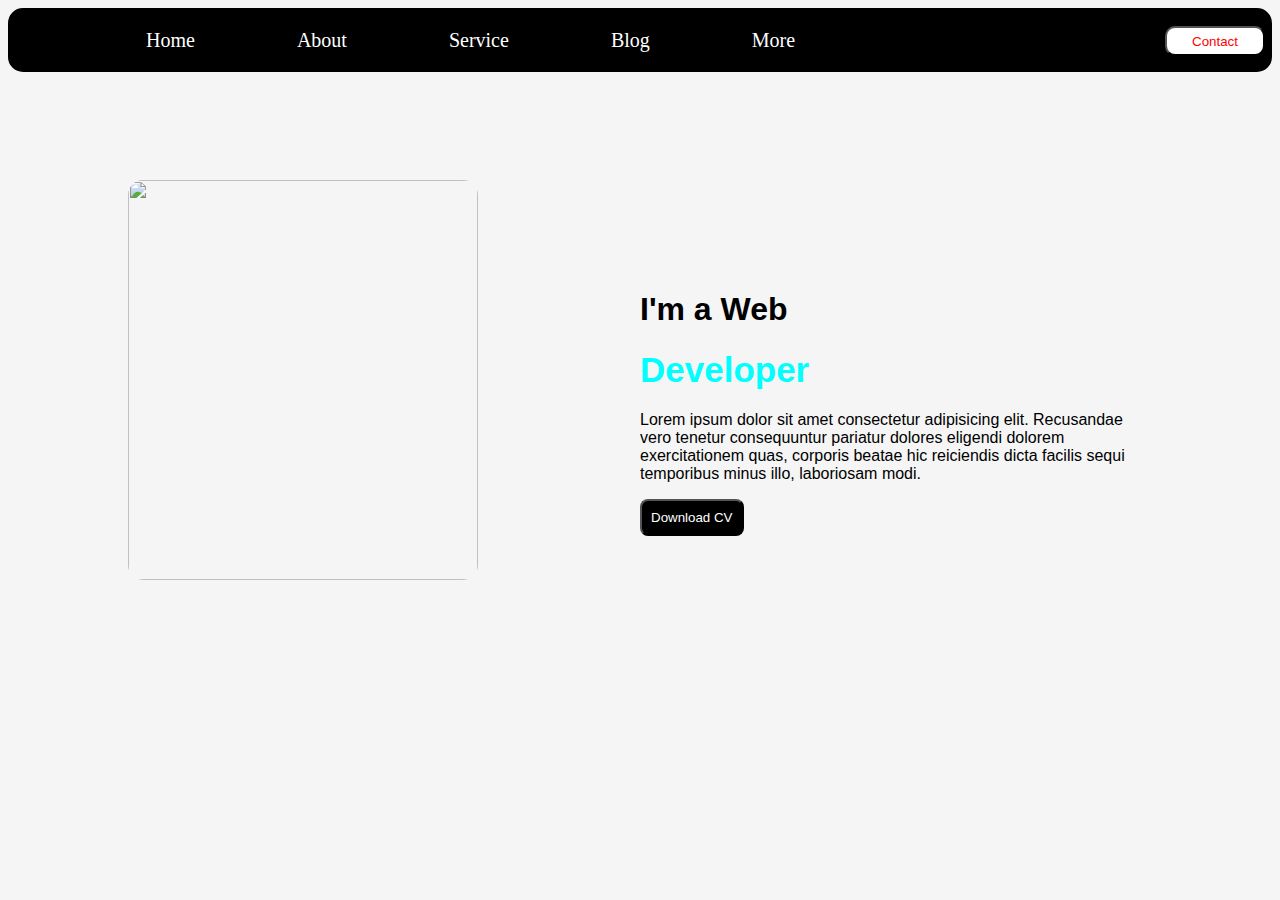
==== index.html @ a27e528e "Add files via upload" ====
<!DOCTYPE html>
<html lang="en">
<head>
    <meta charset="UTF-8">
    <meta name="viewport" content="width=device-width, initial-scale=">
    <title>Home|page</title>
    <style>
        .navbar{
            background-color: black;
            color: white;
            border: 2px solid black;
            border-radius: 15px;
            margin-top:  5px;
            height: 60px;
        }
        .navbar ul{
            overflow: auto;
        }
        .navbar li{
            float: left;
            list-style: none;
            padding: 3px 3px;  
        }
         .navbar ul li a{
            padding: 3px 3px;
            margin-left: 90px;
            text-decoration: none;
            /* text-transform: uppercase; */
            color: white;
            font-size: 20px;
            /* font-family: sans-serif; */
        }
        .navbar ul li a:hover{
            background-color: red;
            border: 2px solid grey;
            border-radius: 10px;
            color:black;
            font-family:Verdana, Geneva, Tahoma, sans-serif;
        }
        .btn{
            float: right;
            margin-top:0px;
            margin: 0px 5px;
        }
       header  button{
            width: 100px;
            height: 30px;
            background-color: white;
            color: red;
            font-family: sans-serif;
           border-radius: 10px;
        }
       img{
        width: 350px;
        height: 400px;
        position: absolute;
        left: 10%;
        top: 20%;
        border-radius: 15px;
       }
       .box {
        position: absolute;
        left: 50%;
        top: 30%;
        width: 500px;
       }
       span{
        color: aqua;
        font-family: 'Gill Sans', 'Gill Sans MT', Calibri, 'Trebuchet MS', sans-serif;
        font-size: 35px;
       }
       .box h1{
        font-family: 'Gill Sans', 'Gill Sans MT', Calibri, 'Trebuchet MS', sans-serif;
       }
       .box p{
        font-family: Verdana, Geneva, Tahoma, sans-serif;
       }
       .btn2{
        background-color: black;
        padding: 9px;
        border-radius: 8px;
       }
       .btn2 a{
        text-decoration: none;
        color: white;
        font-family: 'Segoe UI', Tahoma, Geneva, Verdana, sans-serif;
       }
        button:hover{
        background-color: red;
        border-radius: 10px;
        border: 3px solid black;
       }
       .btn2 a:hover{
        color: black;
        font-size: large;
        font-family:Verdana, Geneva, Tahoma, sans-serif;
        
       }
    </style>
</head>
<body style="background-color: whitesmoke;">
    <header>
        <nav class="navbar">
            <ul>
                <li><a href="">Home</a></li>
                <li><a href="">About</a></li>
                <li><a href="">Service</a></li>
                <li><a href="">Blog</a></li>
                <li><a href="">More</a></li>
                <div class="search">
                    <button class="btn">Contact</button>
                </div>
            </ul>
        </nav>
    </header>
    <div class="img">
        <img src="/images/computer.jpg" alt="">
    </div>
    <div class="box">
        <h1>I'm a Web</h1>
        <h1><span>Developer</span></h1>
        <p>Lorem ipsum dolor sit amet consectetur adipisicing elit. Recusandae vero tenetur consequuntur pariatur dolores eligendi dolorem exercitationem quas, corporis beatae hic reiciendis dicta facilis sequi temporibus minus illo, laboriosam modi.</p>
        <button class="btn2"><a href="/images/os.pdf">Download CV</a></button>
    </div>
</body>
</html>
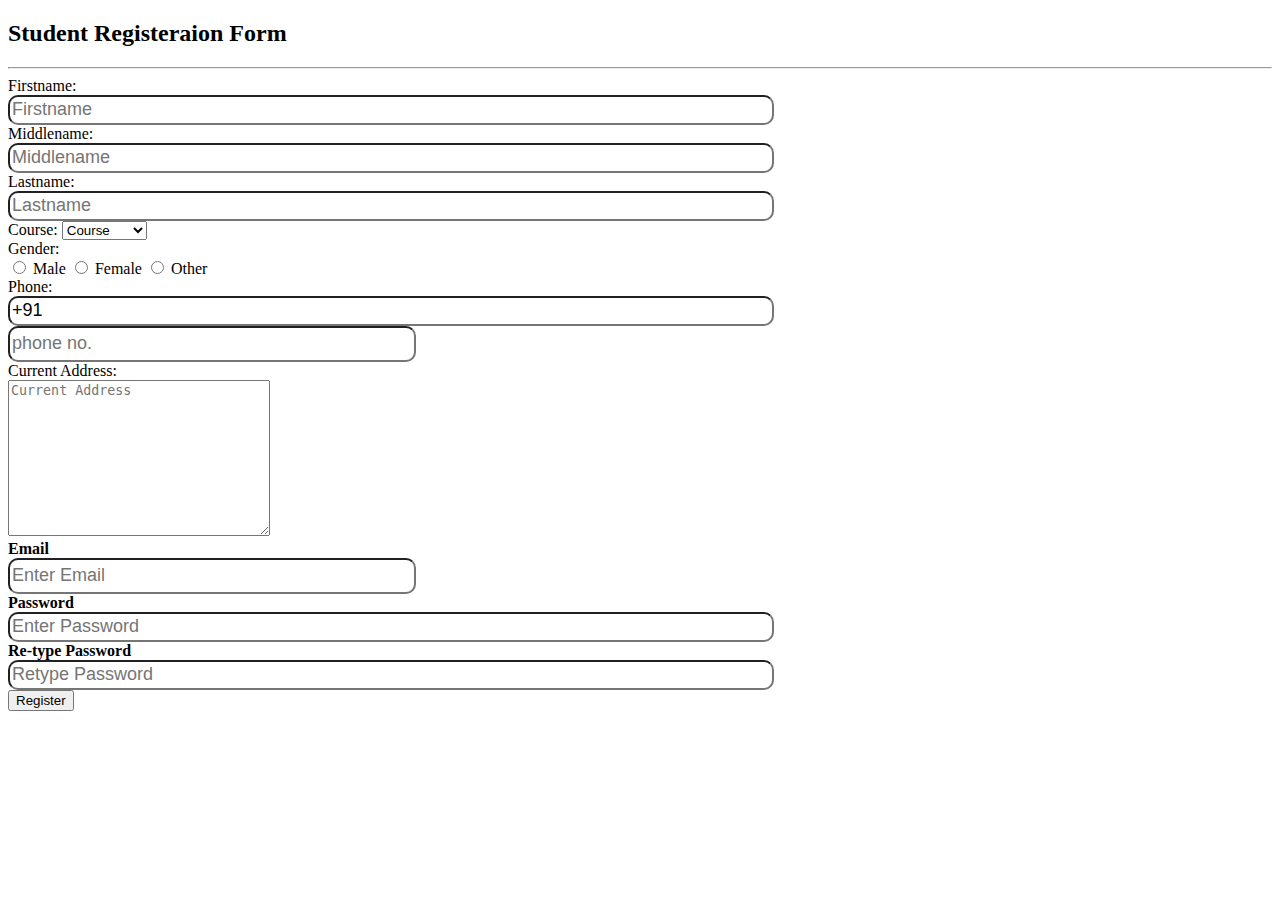
==== commit 3b5c1153: "Add files via upload" ====
--- a/index.html
+++ b/index.html
@@ -2,125 +2,56 @@
 <html lang="en">
 <head>
     <meta charset="UTF-8">
-    <meta name="viewport" content="width=device-width, initial-scale=">
-    <title>Home|page</title>
-    <style>
-        .navbar{
-            background-color: black;
-            color: white;
-            border: 2px solid black;
-            border-radius: 15px;
-            margin-top:  5px;
-            height: 60px;
-        }
-        .navbar ul{
-            overflow: auto;
-        }
-        .navbar li{
-            float: left;
-            list-style: none;
-            padding: 3px 3px;  
-        }
-         .navbar ul li a{
-            padding: 3px 3px;
-            margin-left: 90px;
-            text-decoration: none;
-            /* text-transform: uppercase; */
-            color: white;
-            font-size: 20px;
-            /* font-family: sans-serif; */
-        }
-        .navbar ul li a:hover{
-            background-color: red;
-            border: 2px solid grey;
-            border-radius: 10px;
-            color:black;
-            font-family:Verdana, Geneva, Tahoma, sans-serif;
-        }
-        .btn{
-            float: right;
-            margin-top:0px;
-            margin: 0px 5px;
-        }
-       header  button{
-            width: 100px;
-            height: 30px;
-            background-color: white;
-            color: red;
-            font-family: sans-serif;
-           border-radius: 10px;
-        }
-       img{
-        width: 350px;
-        height: 400px;
-        position: absolute;
-        left: 10%;
-        top: 20%;
-        border-radius: 15px;
-       }
-       .box {
-        position: absolute;
-        left: 50%;
-        top: 30%;
-        width: 500px;
-       }
-       span{
-        color: aqua;
-        font-family: 'Gill Sans', 'Gill Sans MT', Calibri, 'Trebuchet MS', sans-serif;
-        font-size: 35px;
-       }
-       .box h1{
-        font-family: 'Gill Sans', 'Gill Sans MT', Calibri, 'Trebuchet MS', sans-serif;
-       }
-       .box p{
-        font-family: Verdana, Geneva, Tahoma, sans-serif;
-       }
-       .btn2{
-        background-color: black;
-        padding: 9px;
-        border-radius: 8px;
-       }
-       .btn2 a{
-        text-decoration: none;
-        color: white;
-        font-family: 'Segoe UI', Tahoma, Geneva, Verdana, sans-serif;
-       }
-        button:hover{
-        background-color: red;
-        border-radius: 10px;
-        border: 3px solid black;
-       }
-       .btn2 a:hover{
-        color: black;
-        font-size: large;
-        font-family:Verdana, Geneva, Tahoma, sans-serif;
+    <meta http-equiv="X-UA-Compatible" content="IE=edge">
+    <meta name="viewport" content="width=device-width, initial-scale=1.0">
+    <title>formscc.html</title>
+    <link rel="preconnect" href="https://fonts.googleapis.com">
+<link rel="preconnect" href="https://fonts.gstatic.com" crossorigin>
+<link href="https://fonts.googleapis.com/css2?family=Bitter:wght@300&family=Chivo+Mono:wght@100&family=Comforter&family=Josefin+Sans:wght@100&family=Lora:wght@500&family=Luxurious+Roman&family=Mochiy+Pop+P+One&family=Montserrat:wght@500&family=Neonderthaw&family=Open+Sans:wght@400;500&family=Poppins:wght@500&family=Roboto&family=Ubuntu&display=swap" rel="stylesheet">
+    <link rel="stylesheet" href="style.css">
+</head>
+<body>
+    <div>
+        <h2>Student Registeraion Form</h2>
+        <hr>
+        <form action="submit.html">
+            <label  for="fname">Firstname:</label><br>
+            <input class="input" type="text" required name="fname" placeholder="Firstname"><br>
+            <label for="lname">Middlename:</label><br>
+            <input class="input" type="text" required name="lname" placeholder="Middlename"><br>
+            <label  for="lname">Lastname:</label><br>
+            <input class="input" type="text" required name="lname" placeholder="Lastname"><br>
+            <label class="courses" for="courses">Course:</label>
+            <select class="course" name="courses" required>
+                <option value="" disabled selected>Course</option>
+                <option value="volvo">HTML</option>
+                <option value="saab">CSS</option>
+                <option value="mercedes">JavaScript</option>
+                <option value="mercedes">Bootstrap</option>
+                <option value="mercedes">PhP</option>
+            </select><br>
+            <label class="gender" for="gender">Gender:</label><br>
+            <input class="gender" type="radio" value="Male">
+            <label class="gender" class="info-label" type="radio">Male</label>
+            <input class="gender"  type="radio" value="Female">
+            <label class="gender" class="info-label" type="radio">Female</label>
+            <input class="gender"  type="radio" value="Other">
+            <label class="gender" class="info-label" type="radio">Other</label><br>
+            <label  for="phone">Phone:</label><br>
+            <input class="input" type="text" value="+91"><br>
+            <input class="input" name="telNo" type="tel" size="10" placeholder="phone no."><br>
+            <label  for="address">Current Address:</label><br>
+            <textarea name="message" rows="10" cols="30" placeholder="Current Address"></textarea><br>
+            <label  for="email"><b>Email</b></label><br>
+            <input class="input" type="email" id="email" pattern=".+@gmail.com" size="30" required placeholder="Enter Email"><br>
+            <label  for="password"><b>Password</b></label><br>
+            <input class="input" type="password" id="pass" name="password" minlength="7" required placeholder="Enter Password"><br>
+            <label  for="retype-password"><b>Re-type Password</b></label><br>
+            <input class="input" type="password" id="pass" name="password" minlength="7" required placeholder="Retype Password"><br>
+            <button class="buttons" >Register</button>
+        </form>
         
-       }
-    </style>
-</head>
-<body style="background-color: whitesmoke;">
-    <header>
-        <nav class="navbar">
-            <ul>
-                <li><a href="">Home</a></li>
-                <li><a href="">About</a></li>
-                <li><a href="">Service</a></li>
-                <li><a href="">Blog</a></li>
-                <li><a href="">More</a></li>
-                <div class="search">
-                    <button class="btn">Contact</button>
-                </div>
-            </ul>
-        </nav>
-    </header>
-    <div class="img">
-        <img src="/images/computer.jpg" alt="">
     </div>
-    <div class="box">
-        <h1>I'm a Web</h1>
-        <h1><span>Developer</span></h1>
-        <p>Lorem ipsum dolor sit amet consectetur adipisicing elit. Recusandae vero tenetur consequuntur pariatur dolores eligendi dolorem exercitationem quas, corporis beatae hic reiciendis dicta facilis sequi temporibus minus illo, laboriosam modi.</p>
-        <button class="btn2"><a href="/images/os.pdf">Download CV</a></button>
-    </div>
+    
 </body>
 </html>--- a/style.css
+++ b/style.css
@@ -0,0 +1,183 @@
+/* css reset  */
+.pic{
+    margin: 0px;
+    padding: 0px;
+    background: url(/images/gym2.jpg);
+    height: 710px;
+    background-size: cover;
+    background-repeat: no-repeat;
+    background-attachment: fixed;
+    background-position: top;
+    color: white;
+    opacity: 0.5px;
+}  
+
+.navbar li{
+    display: inline-block;
+   
+    
+}
+.navbar li a{
+    color: white;
+    text-decoration: none;
+    padding: 10px;
+    font-size: 27px;
+    margin:13px 13px 13px 0px;
+    font-family: 'Lucida Sans', 'Lucida Sans Regular', 'Lucida Grande', 'Lucida Sans Unicode', Geneva, Verdana, sans-serif;
+}
+.navbar li a:hover{
+    text-decoration: underline;
+    color:rgb(187, 215, 216);
+}
+.left{
+    position: absolute;
+    left: 34px;
+    top: 5px;
+    display: inline-block;
+}
+.left img{
+    width: 90px;
+}
+.left div{
+    text-align: center;
+    font-size: 22px;
+    font-family: 'Lucida Sans', 'Lucida Sans Regular', 'Lucida Grande', 'Lucida Sans Unicode', Geneva, Verdana, sans-serif;
+}
+.mid{
+    display: block;
+    width: 60%;
+    padding: 10px;
+    margin: 20px auto;
+}
+.right{
+    position: absolute;
+    right: 34px;
+    top: 20px;
+    padding: 10px;
+    display: inline-block;
+}
+.btn{
+    padding: 7px 14px;
+    margin:  0px 9px;
+    background-color: black;
+    font-family: 'Lucida Sans', 'Lucida Sans Regular', 'Lucida Grande', 'Lucida Sans Unicode', Geneva, Verdana, sans-serif;
+    color: white;
+    border: 2px solid black;
+    border-radius: 10px;
+    font-size: 20px;
+    margin-top: 8px;
+    cursor: pointer;
+}
+.btn:hover{
+    background-color: rgb(52, 48, 48);
+}
+.container{
+    position: absolute;
+    left: 65%;
+    top: 25%;
+}
+input[type="text"],input[type="password"]{
+    width: 60%;
+    height: 24px;
+    font-size: 18px;
+    font-family: 'Lucida Sans', 'Lucida Sans Regular', 'Lucida Grande', 'Lucida Sans Unicode', Geneva, Verdana, sans-serif;
+    border-radius: 10px;
+}
+.container button{
+    width: 60%;
+}
+
+.container2 img,p{
+    width: 400px;
+    height: 300px;
+    background-size: cover;
+    border-radius: 15px;
+    text-align: justify;
+    line-height: 20px;
+    word-spacing: 1px;
+    font-family: 'Roboto', sans-serif;
+}
+.box1{
+    margin-top: 60px;
+    float: left;
+    position: relative;
+    left: 13%;
+    
+}
+.container3 img,p{
+    width: 400px;
+    height: 300px;
+    background-size: cover;
+    border-radius: 15px;
+    text-align: justify;
+    line-height: 20px;
+    word-spacing: 1px;
+    font-family: 'Roboto', sans-serif;
+}
+.box2{
+    margin-top: 60px;
+    float: left;
+    position: relative;
+    left: 30%;
+}
+.container4 img,p{
+    width: 400px;
+    height: 300px;
+    background-size: cover;
+    border-radius: 15px;
+    text-align: justify;
+    line-height: 20px;
+    word-spacing: 1px;
+    font-family: 'Roboto', sans-serif;
+}
+.container5{
+    clear: both;
+    width: 60%px;
+    height: 95vh;
+    background: url(/images/gym4.jpg);
+    background-size: cover;
+    background-repeat: no-repeat;
+}
+
+.box3 img{
+    width: 600px;
+    height: 500px;
+}
+.box3{
+    float: left;
+    
+}
+.box4{
+    float: left;
+    position: relative;
+    left: 15%;
+}
+.container6{
+    position: relative;
+    left: 5%;
+    margin-top: 50px;
+}
+.box4 input[type="text"],input[type="tel"],
+input[type="email"]{
+    width: 400px;
+    height: 30px;
+    border-radius: 10px;
+    font-size: 18px;
+}
+.box4 button{
+    width: 400px;
+    height: 30px;
+    border-radius: 10px;
+    background-color: rgb(36, 71, 36);
+}
+.box4 a{
+    text-decoration: none;
+    font-size: 20px;
+    color: white;
+
+}
+h1{
+    text-align: center;
+    text-transform: capitalize;
+    font-family: 'Gill Sans', 'Gill Sans MT', Calibri, 'Trebuchet MS', sans-serif;
+}